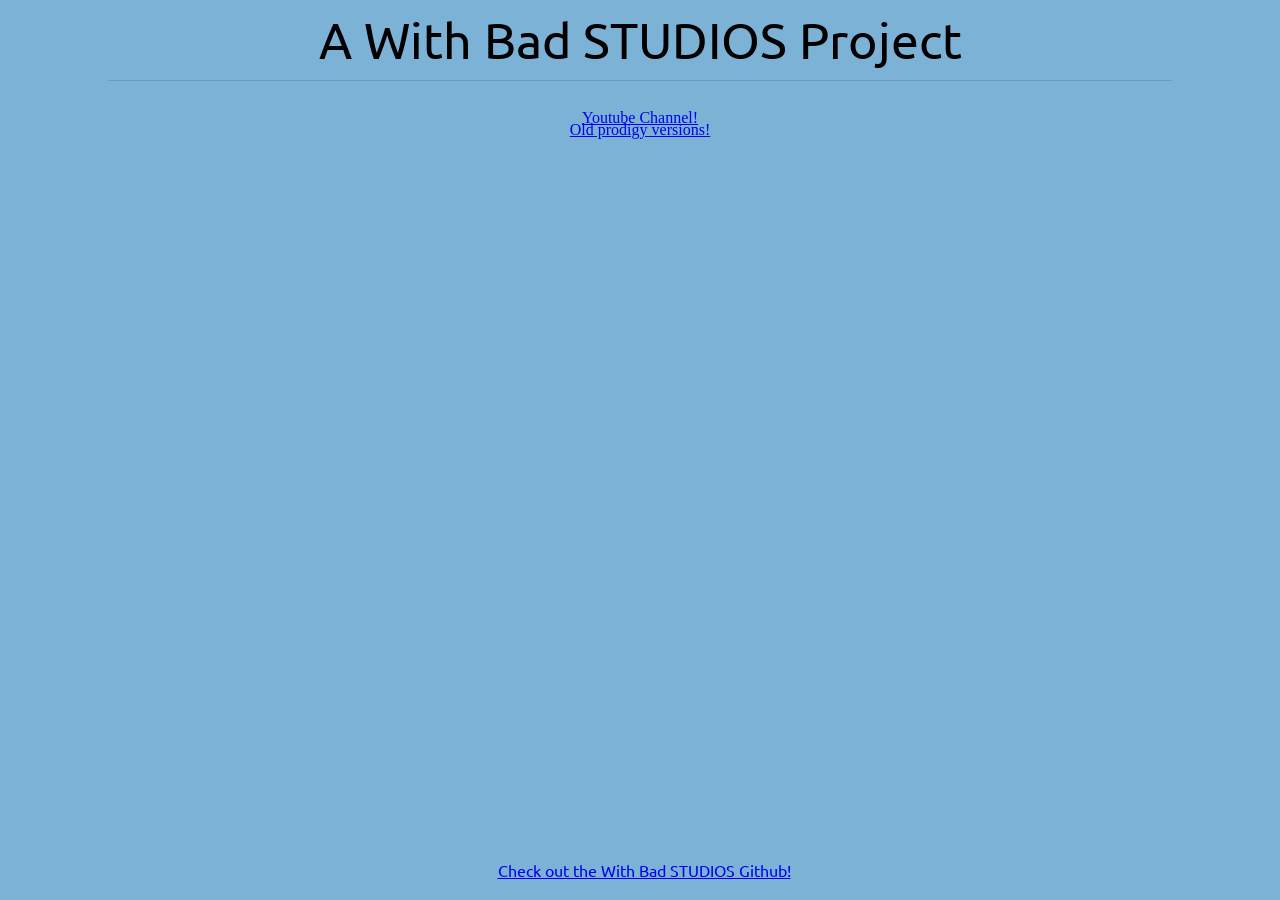
==== index.html @ 1fba6883 "Rename Index.html to index.html" ====
<!DOCTYPE html>
<head>
	<title>WBS Projects</title>
	<meta name="description" content="Lets run some tests!"/>
	<link rel="stylesheet" type="text/css" href="https://fonts.googleapis.com/css?family=Ubuntu:regular,bold&subset=Latin">
	<link rel="stylesheet" type="text/css" href="./style.css">
</head>

<body>
	<div class="title" align="center">
	A With Bad STUDIOS Project
	</div>
	<div align="center" style="position: relative; top: 30px">
		<a target="_blank" href="https://github.com/MonkeyKing1787/wbs_oldprodigy.github.io">Old prodigy versions!</a>
		</button>
	</div>
	<div align="center" style="position: relative; middle: 30px">
		<a target="_blank" href="https://www.youtube.com/@With-Bad-STUDIOS">Youtube Channel!</a>
		</button>
	</div>
	<div class="footer-container">
		<div class="footer" align="center">
			<a target="_blank" href="https://github.com/MonkeyKing1787/wbs_oldprodigy.github.io">Check out the With Bad STUDIOS Github!</a>
		</div>
	</div>
</html>
---- style.css ----
body {
	background-color: #7db2d7;
}

.title {
	font-family: Ubuntu, sans-serif;
	font-size: 50px;
	border-bottom: 1px solid;
	border-color: #0002;
	height: 70px;
	margin: 10px 100px;
}

.description {
	font-family: Ubuntu, sans-serif;
	font-size: 20px;
}

.button {
	background: linear-gradient(#15d798, #12946a);
	border: 1px solid #189a6f;
	border-radius: 7px;
	box-shadow: 0 4px #006e4b;
	width: 210px;
	height: 60px;
	color: #ffffff;
	display: inline-block;
	font: normal normal 26px/60px "Ubuntu", sans-serif;
	text-align: center;
	cursor: pointer;
}

.button:hover {
	background: linear-gradient(#25dfa3, #18ae7d);
	border: 1px solid #1ca577;
	box-shadow: 0 4px #018a5d;
}

.button:active {
	transform: translate(0px, 4px);
	box-shadow: none;
}

.footer-container {
	position: absolute;
	bottom: 20px;
	width: -webkit-fill-available;
	width: -moz-fill-available;
	width: fill-available;
}

.footer {
	font-family: Ubuntu, sans-serif;
	position: relative;
}
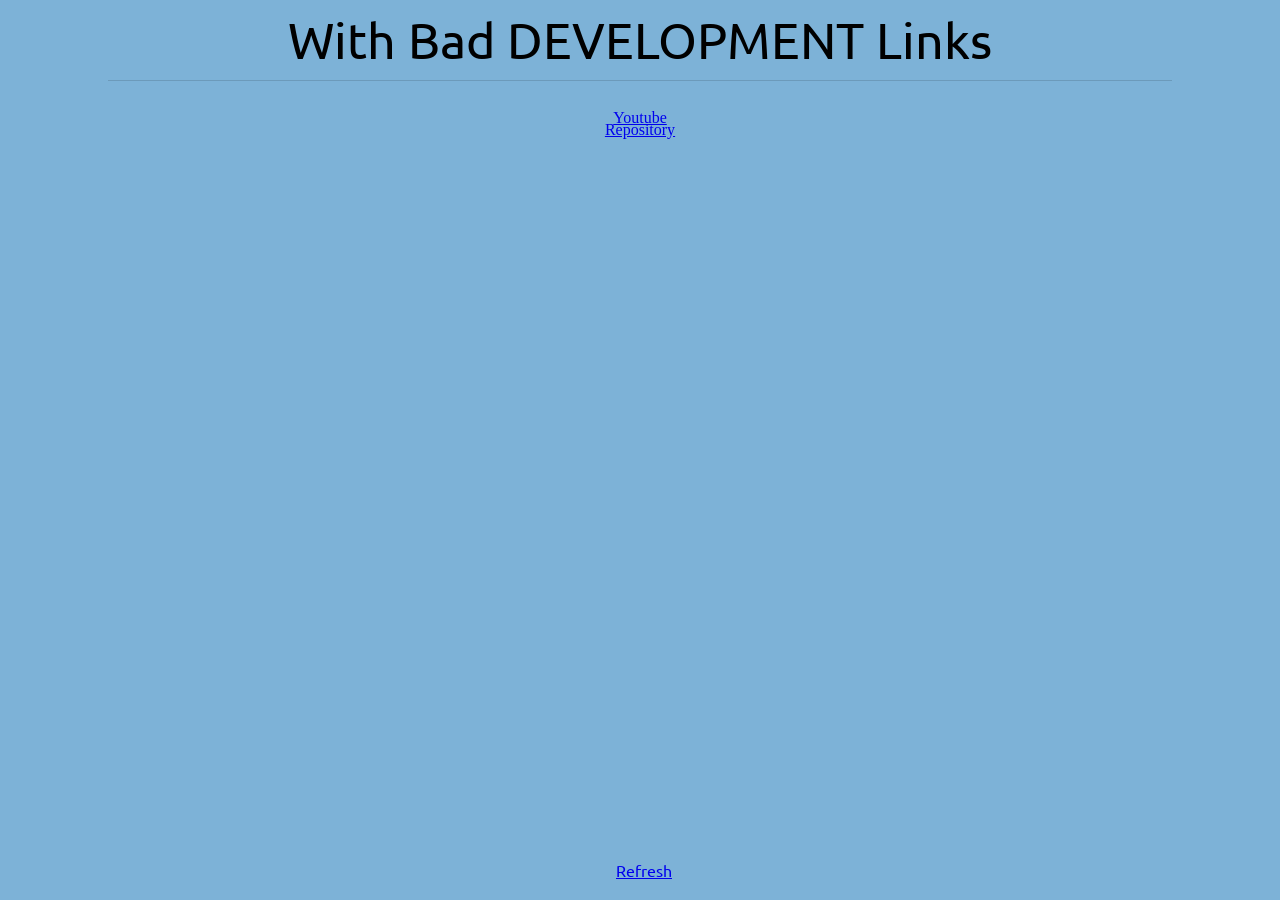
==== commit 164bdbab: "Update title and links in index.html" ====
--- a/index.html
+++ b/index.html
@@ -1,26 +1,26 @@
 <!DOCTYPE html>
 <head>
-	<title>WBS Projects</title>
-	<meta name="description" content="Lets run some tests!"/>
+	<title>With Bad DEVELOPMENT</title>
+	<meta name="description" content="We Are Testing"/>
 	<link rel="stylesheet" type="text/css" href="https://fonts.googleapis.com/css?family=Ubuntu:regular,bold&subset=Latin">
 	<link rel="stylesheet" type="text/css" href="./style.css">
 </head>
 
 <body>
 	<div class="title" align="center">
-	A With Bad STUDIOS Project
+	With Bad DEVELOPMENT Links
 	</div>
 	<div align="center" style="position: relative; top: 30px">
-		<a target="_blank" href="https://github.com/MonkeyKing1787/wbs_oldprodigy.github.io">Old prodigy versions!</a>
+		<a target="_blank" href="https://github.com/MonkeyKing1787/WBD-LINKS/">Repository</a>
 		</button>
 	</div>
 	<div align="center" style="position: relative; middle: 30px">
-		<a target="_blank" href="https://www.youtube.com/@With-Bad-STUDIOS">Youtube Channel!</a>
+		<a target="_blank" href="https://www.youtube.com/@With-Bad-STUDIOS">Youtube</a>
 		</button>
 	</div>
 	<div class="footer-container">
 		<div class="footer" align="center">
-			<a target="_blank" href="https://github.com/MonkeyKing1787/wbs_oldprodigy.github.io">Check out the With Bad STUDIOS Github!</a>
+			<a target="_blank" href="https://github.com/MonkeyKing1787/wbs_oldprodigy.github.io">Refresh</a>
 		</div>
 	</div>
 </html>
